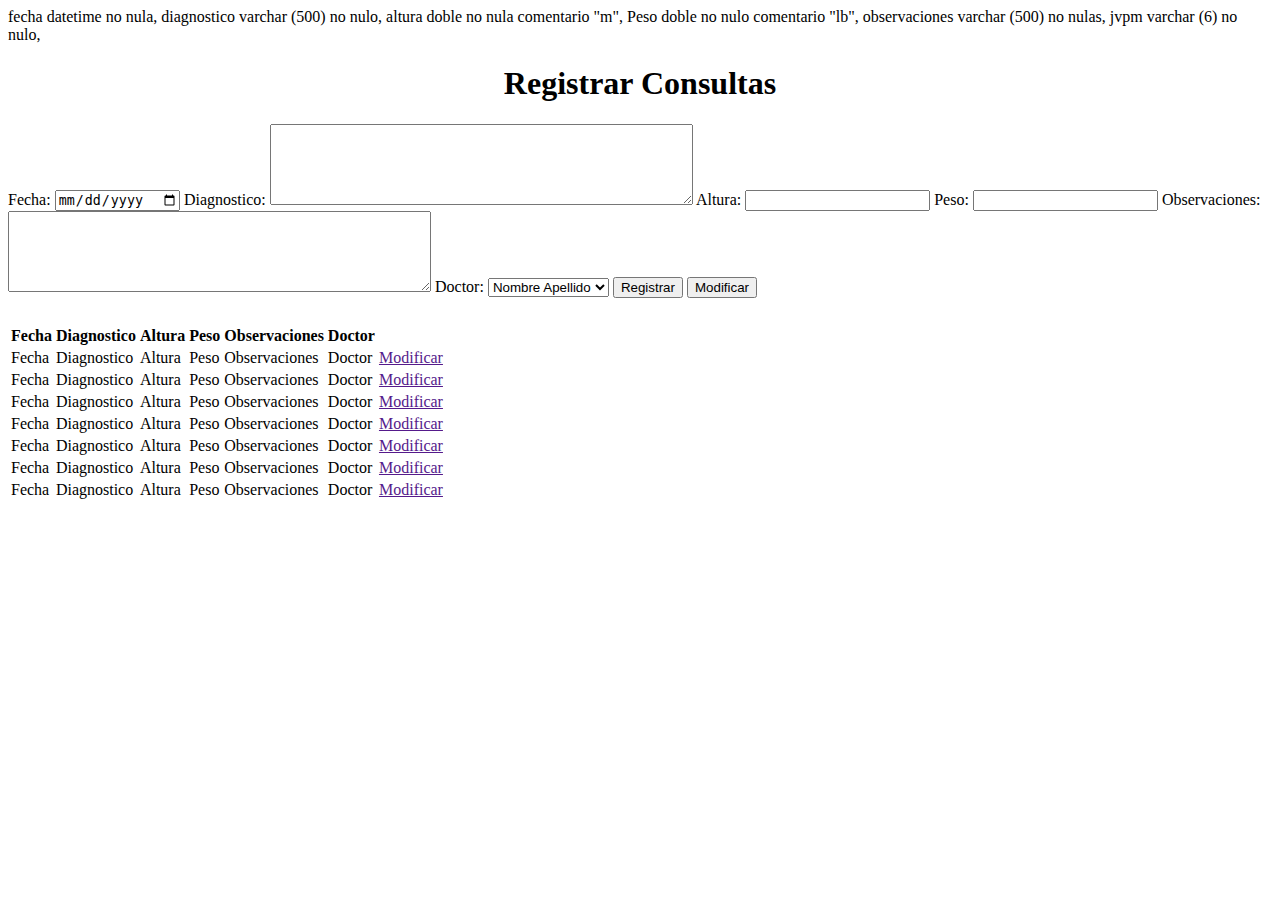
==== web/consultas.html @ aab72e36 "Agregando pagainas web de segundo avance" ====
fecha datetime no nula,
diagnostico varchar (500) no nulo,
altura doble no nula comentario "m",
Peso doble no nulo comentario "lb",
observaciones varchar (500) no nulas,
jvpm varchar (6) no nulo,

<!DOCTYPE html>
    <html>
    <head>
        <title>Clinica</title>
        <meta charset='utf-8'>
        <link rel='stylesheet' type='text/css' href='style/estilo.css'>
        <style type="text/css">
            form button{
                margin-bottom: 10px;
            }

            h1,h2,h3,h4,h5,h6{
                text-align: center;
            }

        </style>
    </head>
    <body>
        
        <h1>Registrar Consultas</h1>

        <!--Formulario para registrar pacientes-->


        <form method='post'>
            <label>Fecha: </label>
            <input type='date' name='fechaConsulta'>
		
			<label>Diagnostico: </label>

            <textarea name="diagnostico" cols="50" rows="5" maxlength="500"></textarea>

            <label>Altura: </label>
            <input type='number' name='altura' min="0" step="0.1">

            <label>Peso: </label>
            <input type='number' name='peso' min="0" step="0.1">

            <label>Observaciones: </label>

            <textarea name="observaciones" cols="50" rows="5" maxlength="500"></textarea>

            <label>Doctor: </label>

            <select>
                <option>Nombre Apellido</option>
                <option>Nombre Apellido</option>
                <option>Nombre Apellido</option>
                <option>Nombre Apellido</option>
            </select>

            <button type='submit' name='registrar'>Registrar</button>
            <button type='submit' name='modificar'>Modificar</button>
        </form>

        <!--Tabla de registros-->

        <table>
            <tr>
                <th>Fecha</th>
                <th>Diagnostico</th>
                <th>Altura</th>
                <th>Peso</th>
                <th>Observaciones</th>
                <th>Doctor</th>
                <th></th>
            </tr>

            <tr>
                <td>Fecha</td>
                <td>Diagnostico</td>
                <td>Altura</td>
                <td>Peso</td>
                <td>Observaciones</td>
                <td>Doctor</td>
                <td class="containsBoton"><a class="enlaceBtn" href="">Modificar</a></td>
            </tr>

            <tr>
                <td>Fecha</td>
                <td>Diagnostico</td>
                <td>Altura</td>
                <td>Peso</td>
                <td>Observaciones</td>
                <td>Doctor</td>
                <td class="containsBoton"><a class="enlaceBtn" href="">Modificar</a></td>
            </tr>

            <tr>
                <td>Fecha</td>
                <td>Diagnostico</td>
                <td>Altura</td>
                <td>Peso</td>
                <td>Observaciones</td>
                <td>Doctor</td>
                <td class="containsBoton"><a class="enlaceBtn" href="">Modificar</a></td>
            </tr>

            <tr>
                <td>Fecha</td>
                <td>Diagnostico</td>
                <td>Altura</td>
                <td>Peso</td>
                <td>Observaciones</td>
                <td>Doctor</td>
                <td class="containsBoton"><a class="enlaceBtn" href="">Modificar</a></td>
            </tr>

            <tr>
                <td>Fecha</td>
                <td>Diagnostico</td>
                <td>Altura</td>
                <td>Peso</td>
                <td>Observaciones</td>
                <td>Doctor</td>
                <td class="containsBoton"><a class="enlaceBtn" href="">Modificar</a></td>
            </tr>

            <tr>
                <td>Fecha</td>
                <td>Diagnostico</td>
                <td>Altura</td>
                <td>Peso</td>
                <td>Observaciones</td>
                <td>Doctor</td>
                <td class="containsBoton"><a class="enlaceBtn" href="">Modificar</a></td>
            </tr>

            <tr>
                <td>Fecha</td>
                <td>Diagnostico</td>
                <td>Altura</td>
                <td>Peso</td>
                <td>Observaciones</td>
                <td>Doctor</td>
                <td class="containsBoton"><a class="enlaceBtn" href="">Modificar</a></td>
            </tr>
        </table> 

    </body>
</html>
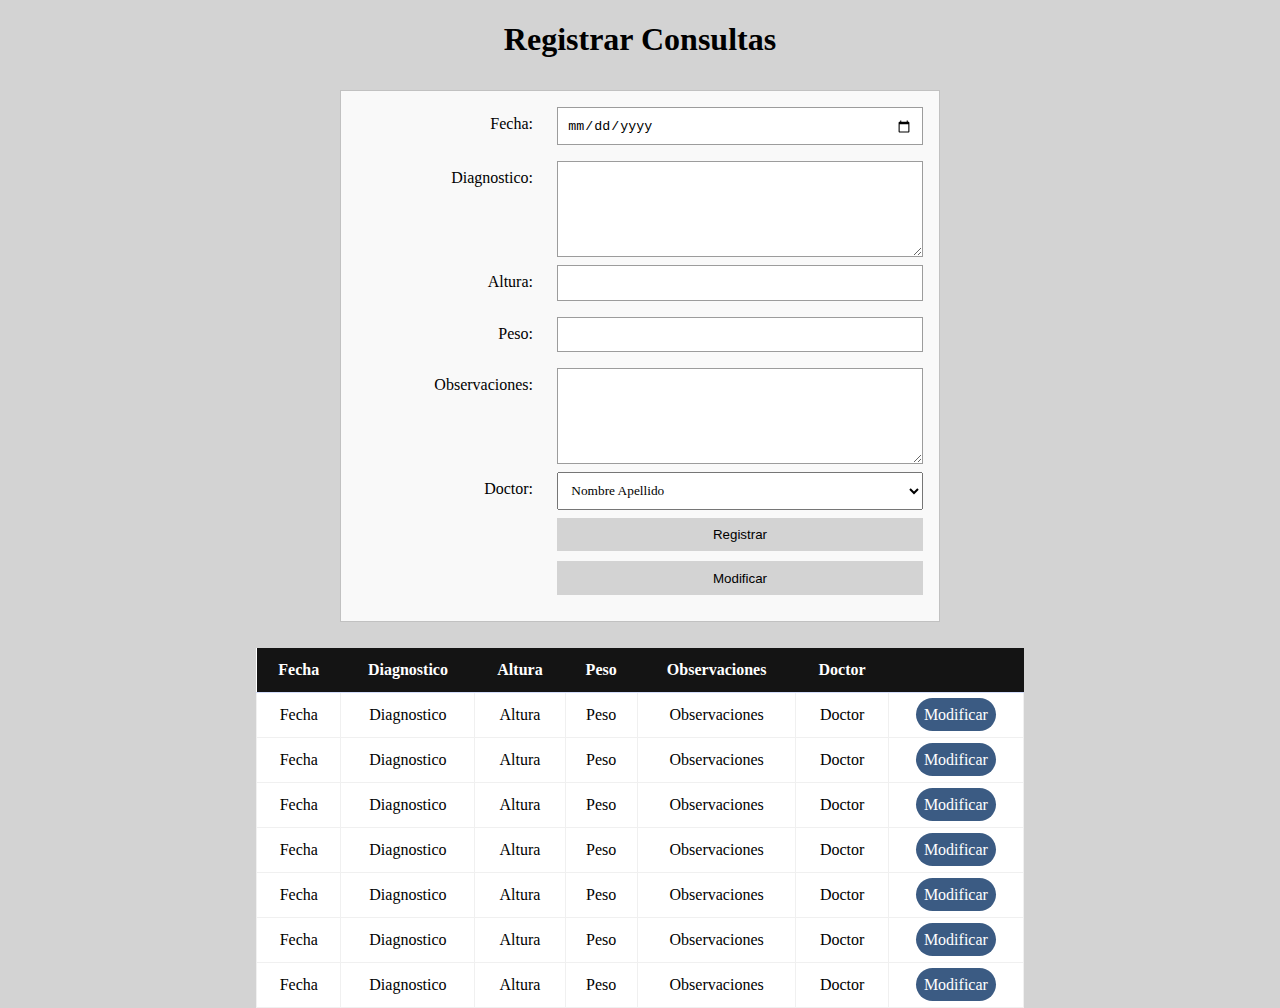
==== commit 5c51b17c: "Agregandop páginas y estilos de segundo avance" ====
--- a/web/consultas.html
+++ b/web/consultas.html
@@ -1,14 +1,7 @@
-fecha datetime no nula,
-diagnostico varchar (500) no nulo,
-altura doble no nula comentario "m",
-Peso doble no nulo comentario "lb",
-observaciones varchar (500) no nulas,
-jvpm varchar (6) no nulo,
-
 <!DOCTYPE html>
     <html>
     <head>
-        <title>Clinica</title>
+        <title>Consultas</title>
         <meta charset='utf-8'>
         <link rel='stylesheet' type='text/css' href='style/estilo.css'>
         <style type="text/css">
--- a/web/style/estilo.css
+++ b/web/style/estilo.css
@@ -0,0 +1,226 @@
+* {
+  box-sizing: border-box;
+}
+
+p{
+	text-align: center;
+	border-style: double;
+	border-radius: 15px;
+	width: 50%;
+	margin: auto;
+	margin-top: 20px;
+}
+
+form {
+  padding: 1em;
+  background: #f9f9f9;
+  border: 1px solid #c1c1c1;
+  margin-top: 2rem;
+  max-width: 600px;
+  margin-left: auto;
+  margin-right: auto;
+  padding: 1em;
+}
+form input,textarea {
+  margin-bottom: 1rem;
+  background: #fff;
+  border: 1px solid #9c9c9c;
+}
+
+
+.checkbox{
+	width: 100%;
+}
+
+.inputTabla{
+	margin-bottom: 1rem;
+  background: #fff;
+  border: 1px solid #9c9c9c;
+  width: 100%;
+}
+
+.texto{
+	vertical-align: center;
+}
+
+form button {
+  background: lightgrey;
+  padding: 0.7em;
+  border: 0;
+}
+form button:hover {
+  background: gold;
+}
+
+label {
+  text-align: right;
+  display: block;
+  padding: 0.5em 1.5em 0.5em 0;
+}
+
+input,textarea, select {
+  width: 100%;
+  padding: 0.7em;
+  margin-bottom: 0.5rem;
+}
+input:focus, select:focus, textarea:focus {
+  outline: 3px solid gold;
+}
+
+select{
+  font-family: verdana;
+}
+
+@media (min-width: 400px) {
+  form {
+    overflow: hidden;
+  }
+
+  label {
+    float: left;
+    width: 200px;
+  }
+
+  input,textarea, select {
+    float: left;
+    width: calc(100% - 200px);
+  }
+
+  button {
+    float: right;
+    width: calc(100% - 200px);
+  }
+  h1{
+  	text-align: center;
+  }
+}
+
+.enlaceBoton{
+  text-decoration: none;
+  color: #000;
+  background-color: lightgrey;
+}
+
+.enlaceBoton:hover{
+  background-color: blue;
+}
+
+
+/*Tablas*/
+
+table {
+  background: white;
+  width: 60%;
+  margin: 0 auto;
+  margin-top: 2%;
+  border-collapse: collapse;
+  text-align: center;
+}
+
+th {
+  /*background-color: rgba(5, 5, 100, 95);*/
+  background-color: rgba(20, 20, 20, 90);
+  height: 35px;
+  border-bottom: 1px solid rgb(210, 220, 250);
+  color: #fff;
+  padding: 13px;
+}
+
+td {
+  color: #000;
+  height: 30px;
+  border: 0.5px solid rgba(240, 240, 240, 10);
+  padding: 13px;
+}
+
+tfoot {
+  font-weight: bold;
+}
+
+/*Pseudo-clases*/
+th:hover {
+  /*background-color: rgba(20, 20, 20, 90);*/
+  background-color: rgba(100, 10, 10, 1);
+}
+
+tr:hover {
+  /*background-color: #090909;*/
+  background-color: rgba(10, 100, 10, 1);
+}
+
+tr:hover td{
+  color: #fff;
+}
+
+tr:hover .enlaceBoton{
+  color: #fff;
+}
+
+
+.Cabecera {
+  background-color: rgba(5, 5, 100, 0.99);
+  border-radius: 4px;
+  height: 30px;
+  padding: 2em;
+  margin: 0 25%;
+  text-align: center;
+  color: white;
+}
+
+
+#button {
+padding: 0;
+}
+
+#button li {
+display: inline-flex;
+}
+
+#button li a {
+font-family: Arial;
+font-size:11px;
+text-decoration: none;
+float:left;
+padding: 10px;
+background-color: #2175bc;
+color: #fff;
+}
+
+#button li a:hover {
+background-color: #2586d7;
+margin-top:-2px;
+padding-bottom:12px;
+}
+
+.containsBoton{
+    text-align: center;
+}
+
+html,body{
+  margin:0px;
+  height:100%;
+}
+
+body{
+  background-color: lightgray;
+  bottom: 0;
+}
+
+.enlaceBtn {
+  /*background-color: #21211d;*/
+  /*background-color: #2175bc;*/
+  color: #fff;
+  /*padding: 5px;*/
+  border-radius: 20px;
+  text-decoration: none;
+  cursor: pointer;
+
+  background: rgba(10,50,100, 0.8);
+  padding: 0.5em;
+  border: 0;
+}
+
+.enlaceBtn:hover {
+  background: gold;
+  color: #000;
+}